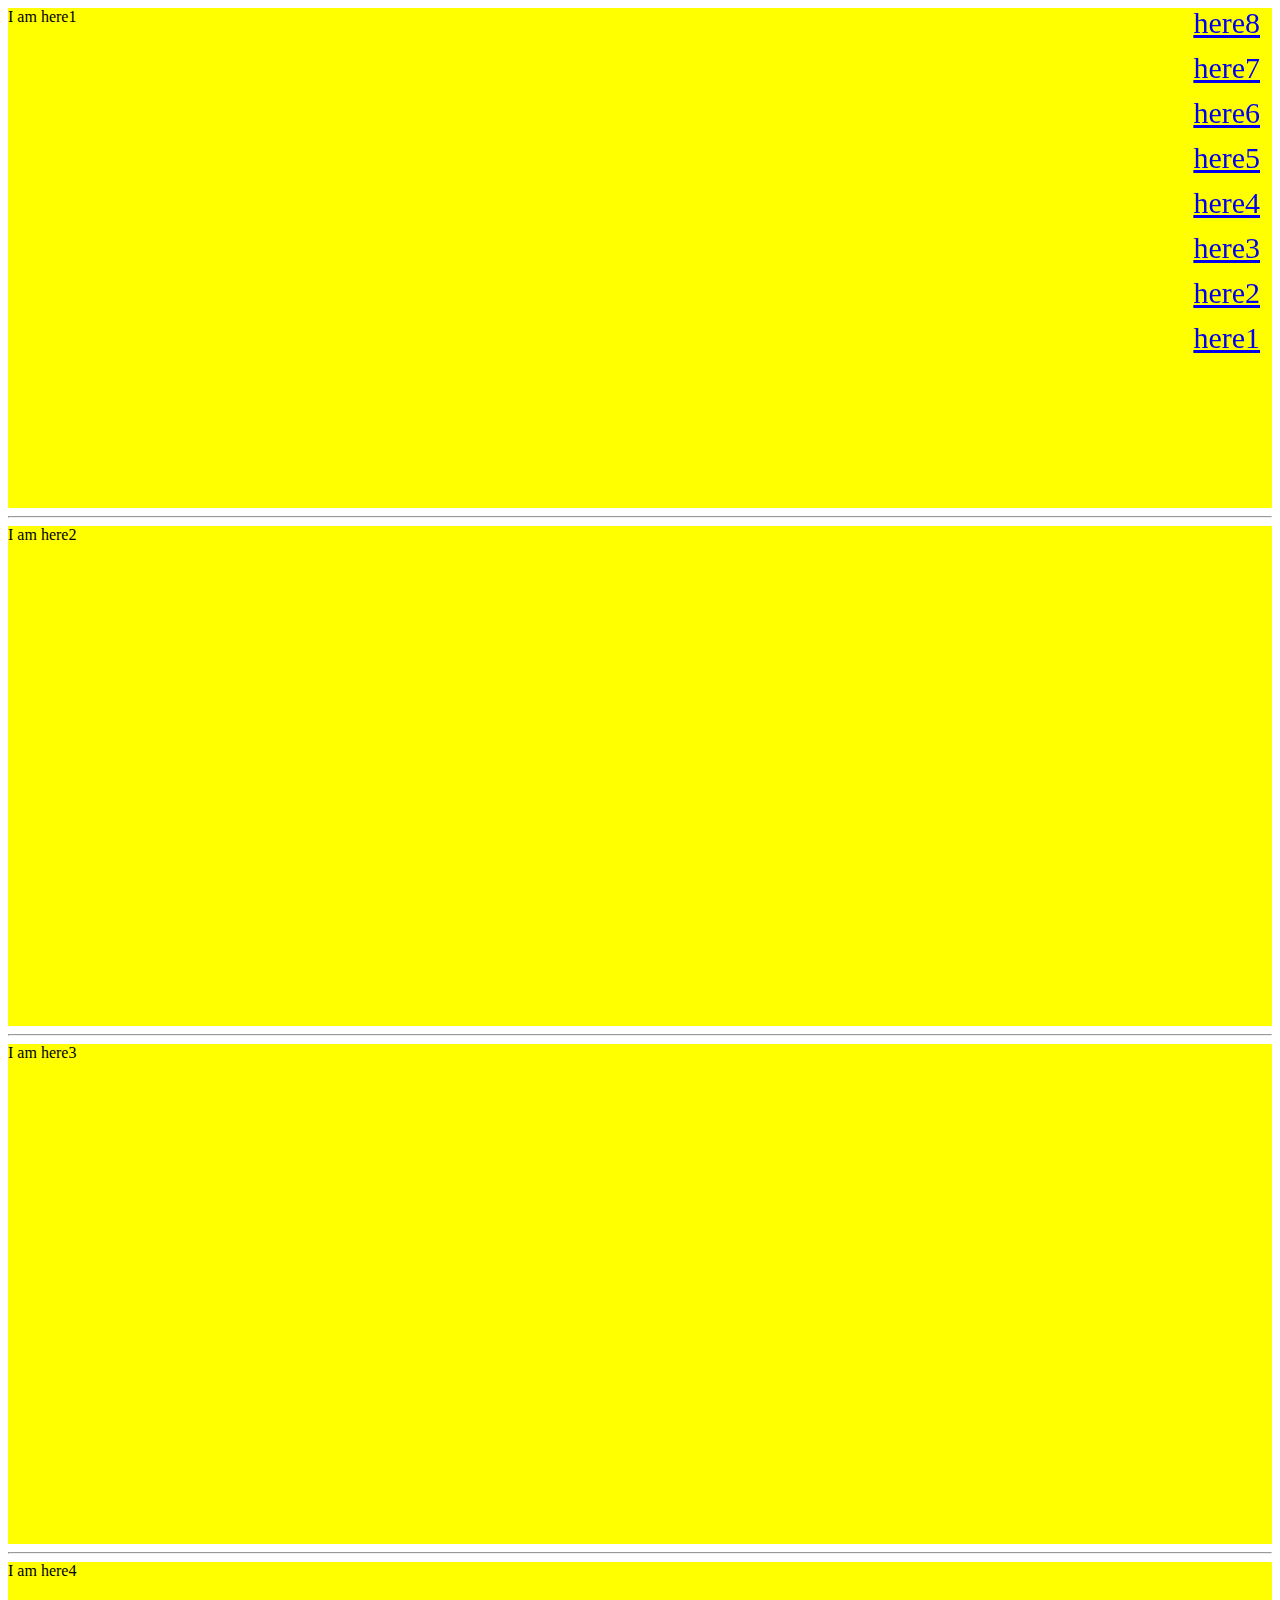
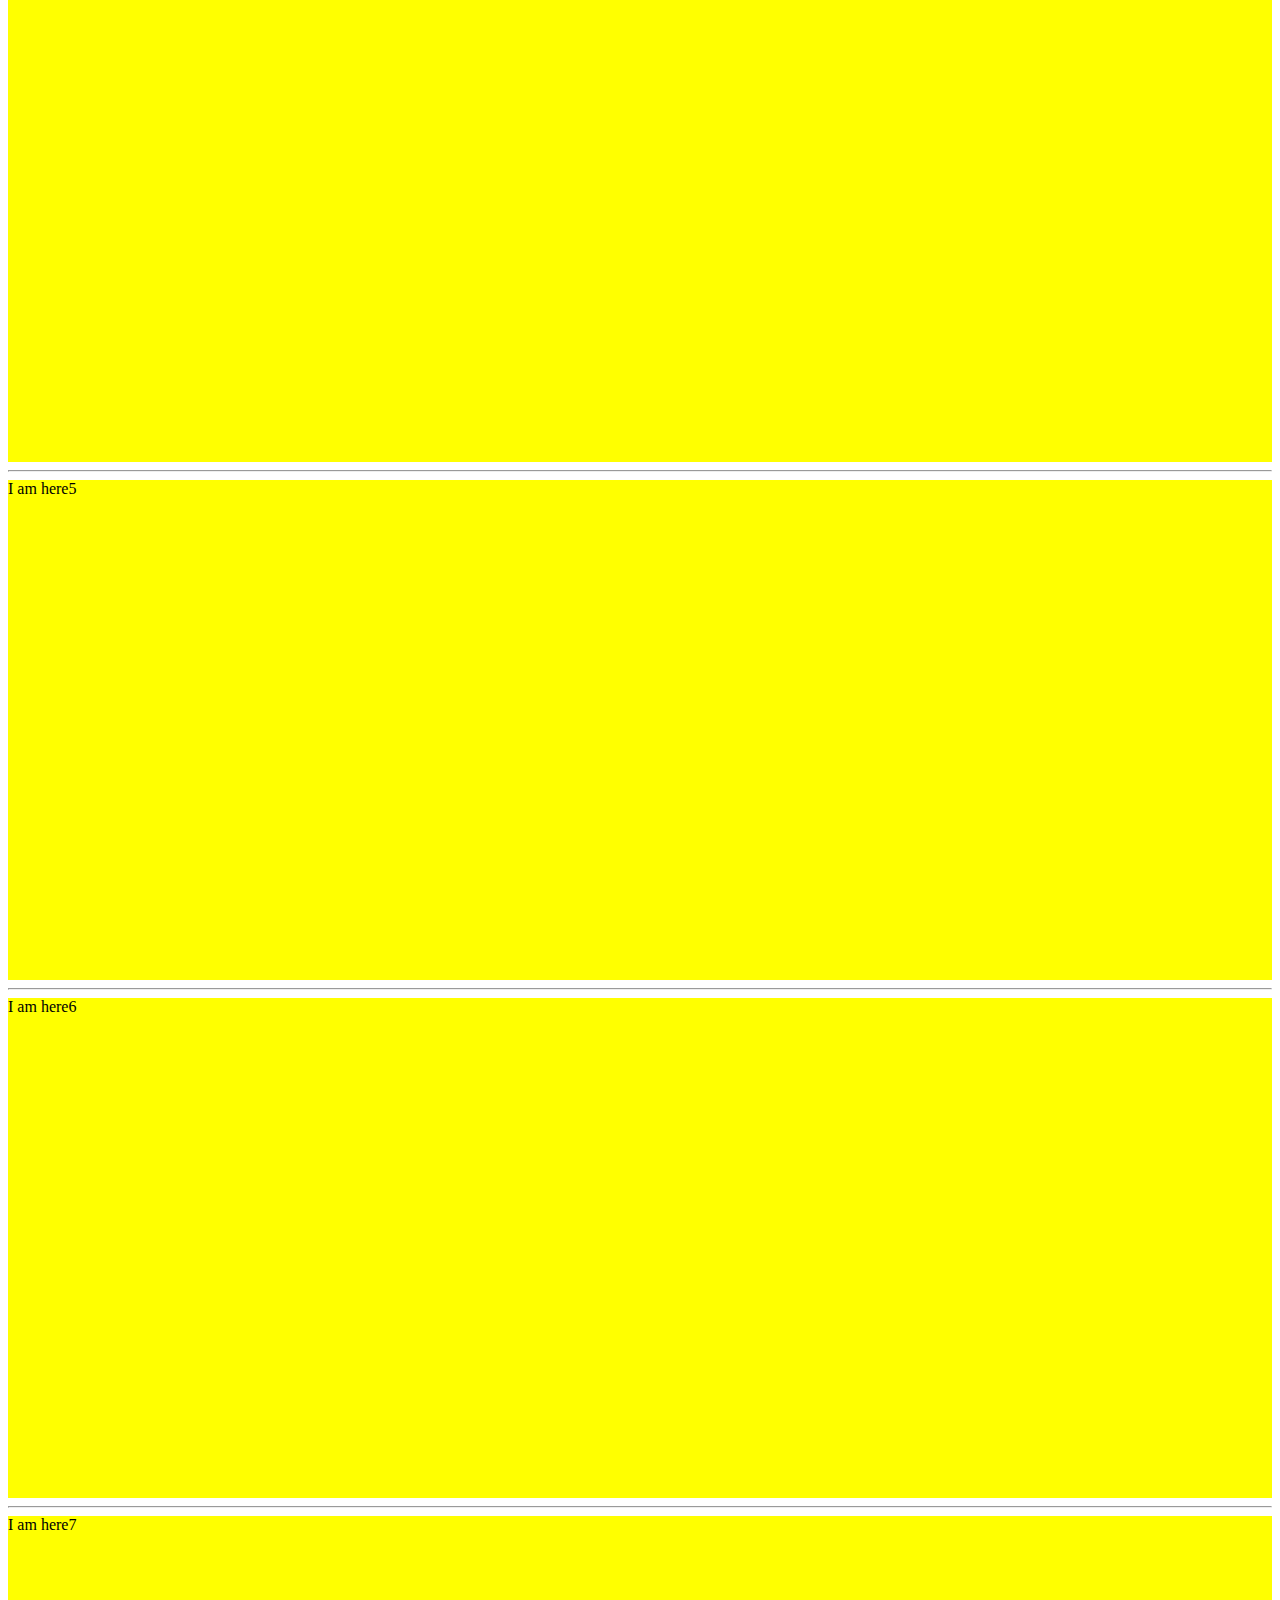
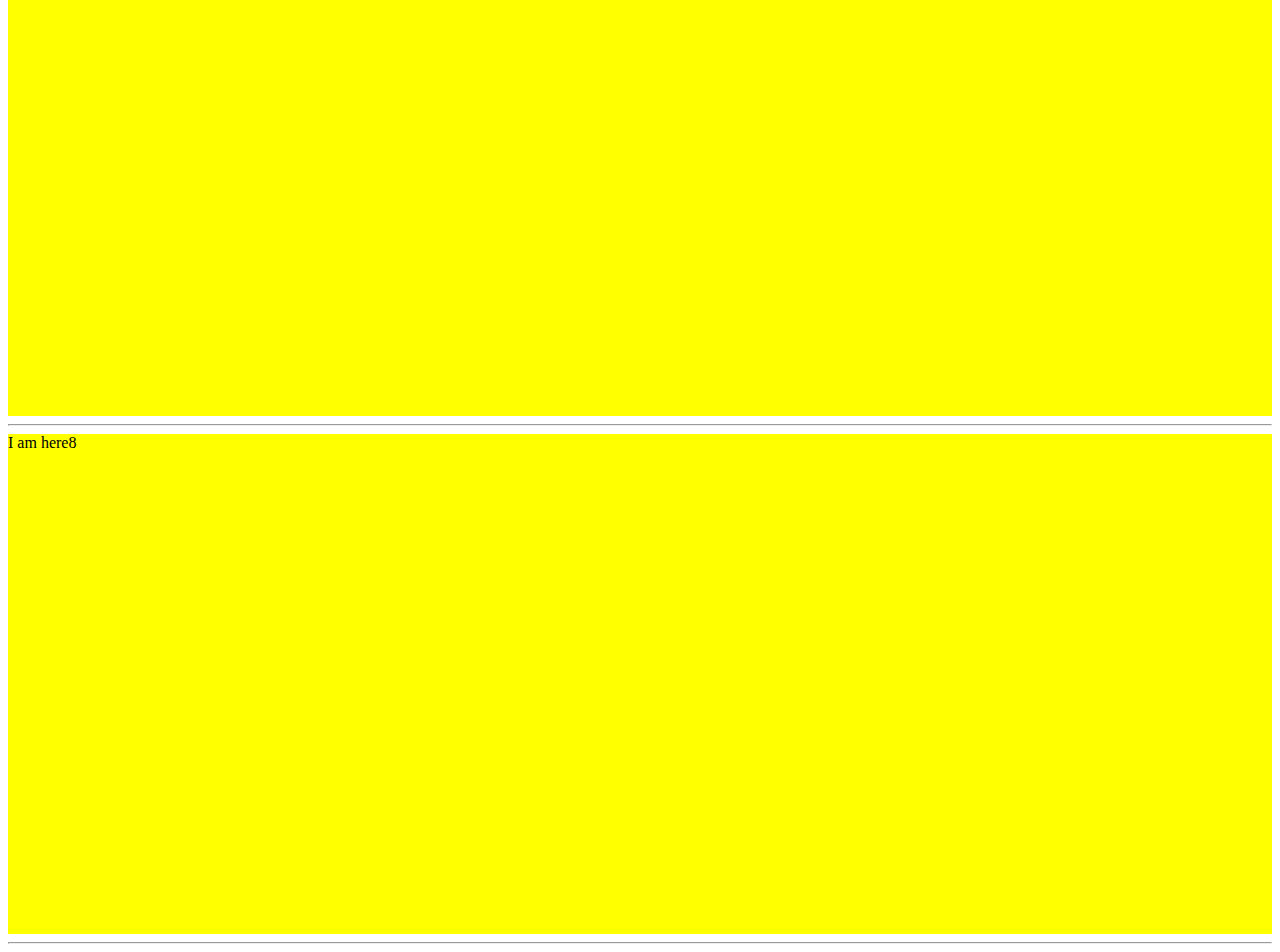
==== scroll1.html @ 2c52c585 "spacing added" ====
<!doctype>
<html>
<head>
<script src="https://ajax.googleapis.com/ajax/libs/jquery/3.2.1/jquery.min.js"></script>
<script>
$(document).ready(function(){
  // Add smooth scrolling to all links
  $("a").on('click', function(event) {

    // Make sure this.hash has a value before overriding default behavior
    if (this.hash !== "") {
      // Prevent default anchor click behavior
      event.preventDefault();

      // Store hash
      var hash = this.hash;

      // Using jQuery's animate() method to add smooth page scroll
      // The optional number (800) specifies the number of milliseconds it takes to scroll to the specified area
      $('html, body').animate({
        scrollTop: $(hash).offset().top
      }, 1000, function(){
   
        // Add hash (#) to URL when done scrolling (default click behavior)
        window.location.hash = hash;
      });
    } // End if
  });
});
</script>
</head>
<body>
<div style="position:fixed;
        top:0;
        right:0;
        font-size:30px;
        margin-right: 20px;
        line-height: 45px; " >
<a href="#here8">here8</a></br>
<a href="#here7">here7</a></br>
<a href="#here6">here6</a></br>
<a href="#here5">here5</a></br>
<a href="#here4">here4</a></br>

<a href="#here3">here3</a></br>
<a href="#here2">here2</a></br>
<a href="#here1">here1</a></br>
</div>


<div id="here1" style="width:100%;height:500px;background-color:yellow;">
I am here1
</div>
<hr></hr>

<div id="here2" style="width:100%;height:500px;background-color:yellow;">
I am here2
</div>
<hr></hr>

<div id="here3" style="width:100%;height:500px;background-color:yellow;">
I am here3
</div>
<hr></hr>

<div id="here4" style="width:100%;height:500px;background-color:yellow;">
I am here4
</div>
<hr></hr>

<div id="here5" style="width:100%;height:500px;background-color:yellow;">
I am here5
</div>
<hr></hr>

<div id="here6" style="width:100%;height:500px;background-color:yellow;">
I am here6
</div>
<hr></hr>

<div id="here7" style="width:100%;height:500px;background-color:yellow;">
I am here7
</div>
<hr></hr>
<section id="here8" >
<div style="width:100%;height:500px;background-color:yellow;">
I am here8
</div>
<hr></hr>
</section>
</body>
</html
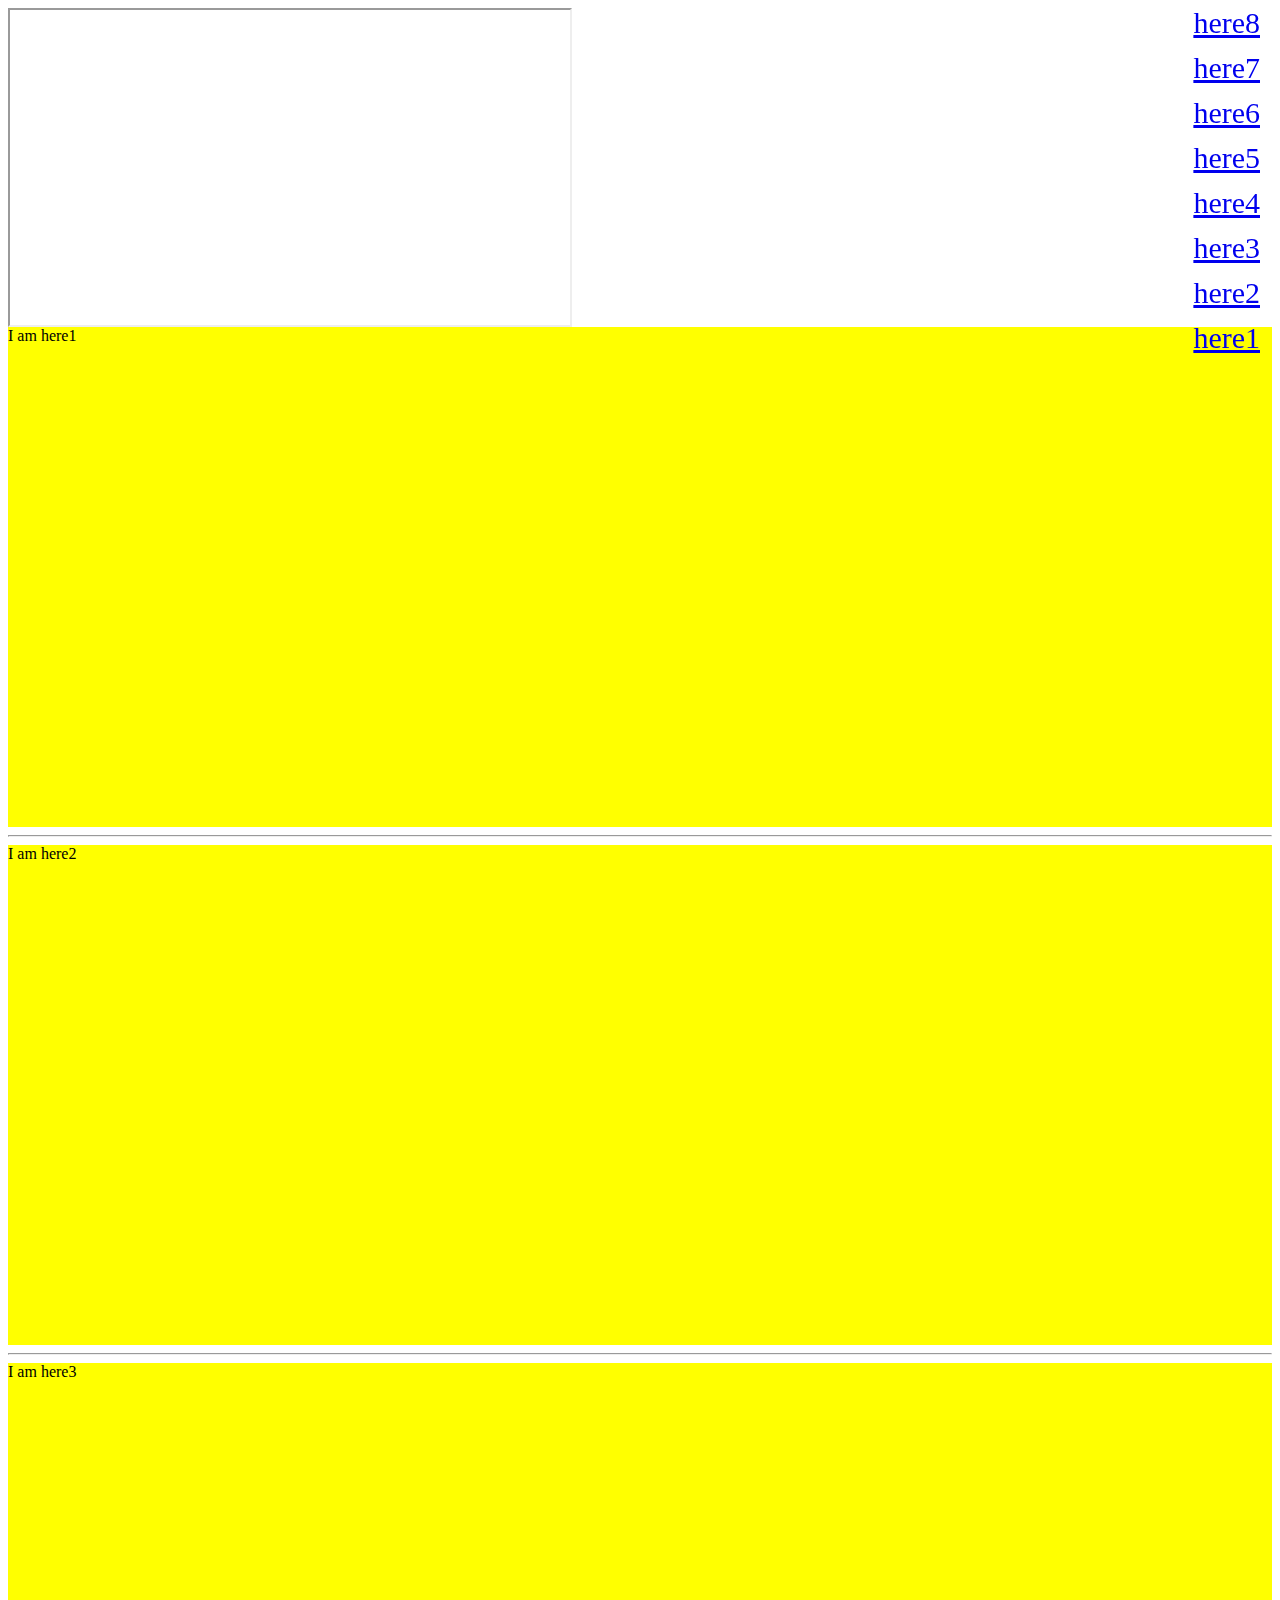
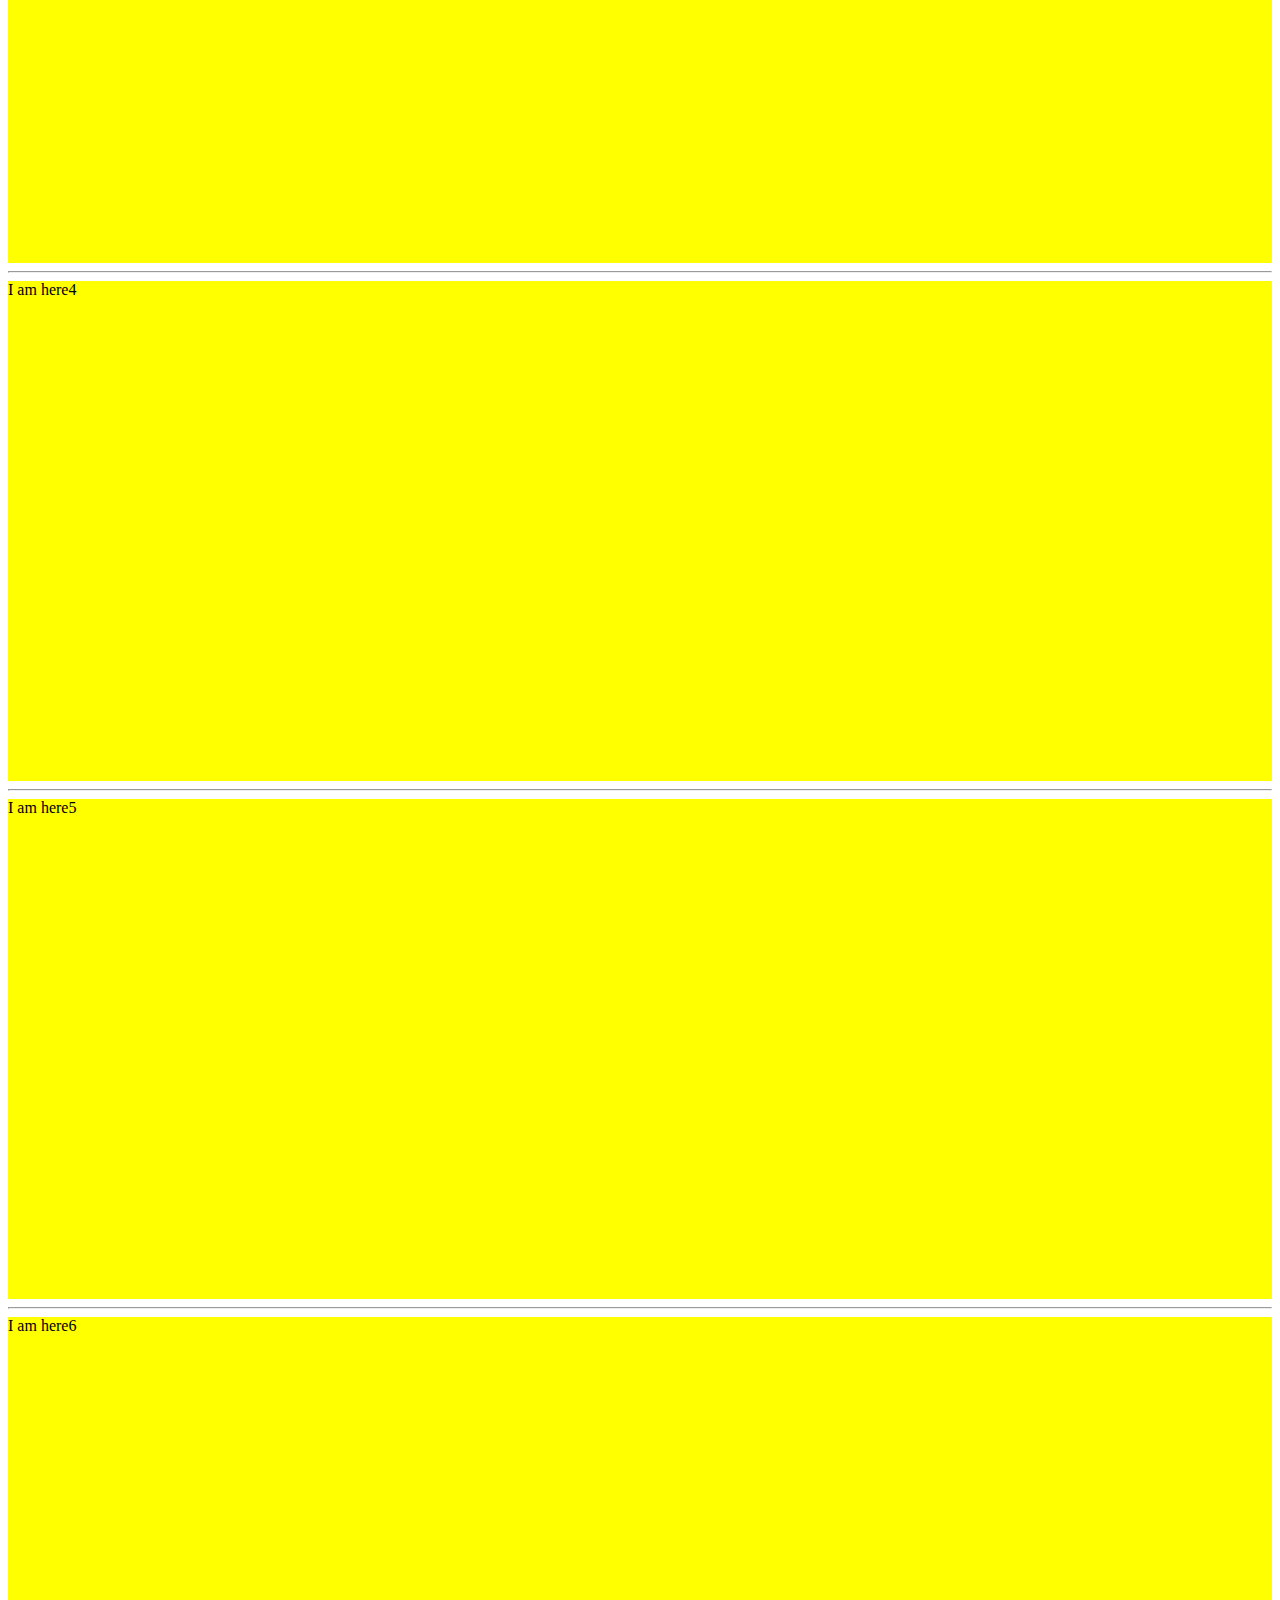
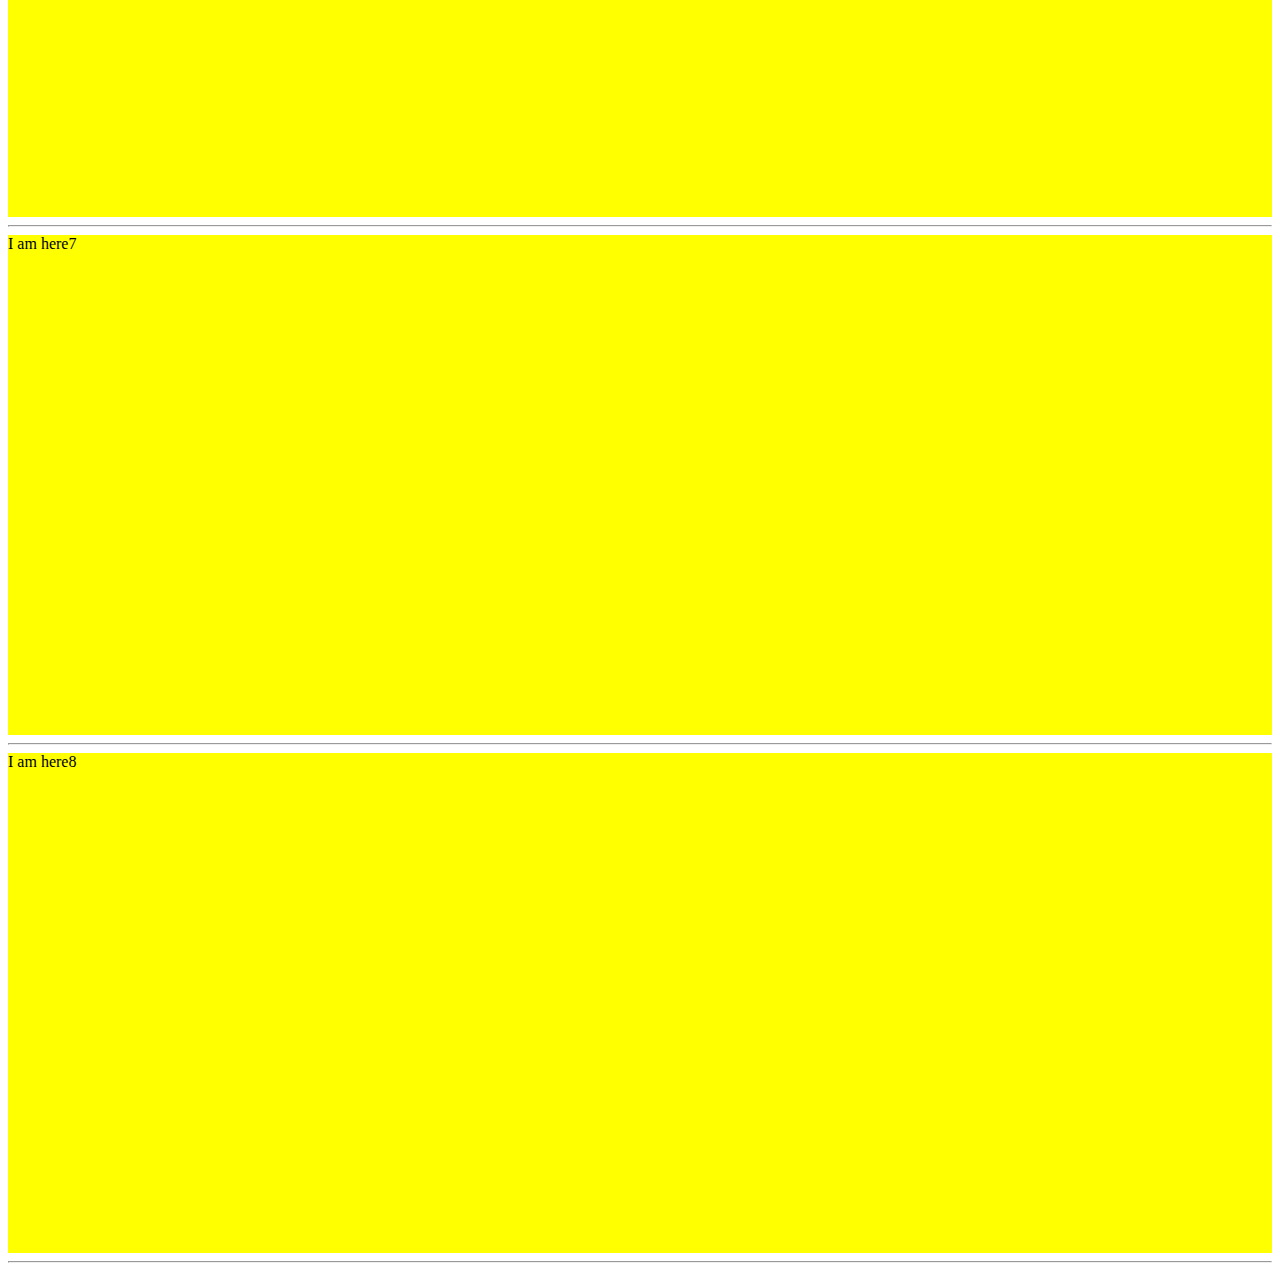
==== commit 3c55217d: "video added" ====
--- a/scroll1.html
+++ b/scroll1.html
@@ -1,6 +1,7 @@
 <!doctype>
 <html>
 <head>
+<link rel="shortcut icon" type="image/x-icon" href="favicon.ico" />
 <script src="https://ajax.googleapis.com/ajax/libs/jquery/3.2.1/jquery.min.js"></script>
 <script>
 $(document).ready(function(){
@@ -47,6 +48,10 @@
 <a href="#here1">here1</a></br>
 </div>
 
+   <iframe src="https://www.youtube.com/watch?v=d1eRvzixSJ0"
+   width="560" height="315"></iframe>
+ 
+
 
 <div id="here1" style="width:100%;height:500px;background-color:yellow;">
 I am here1
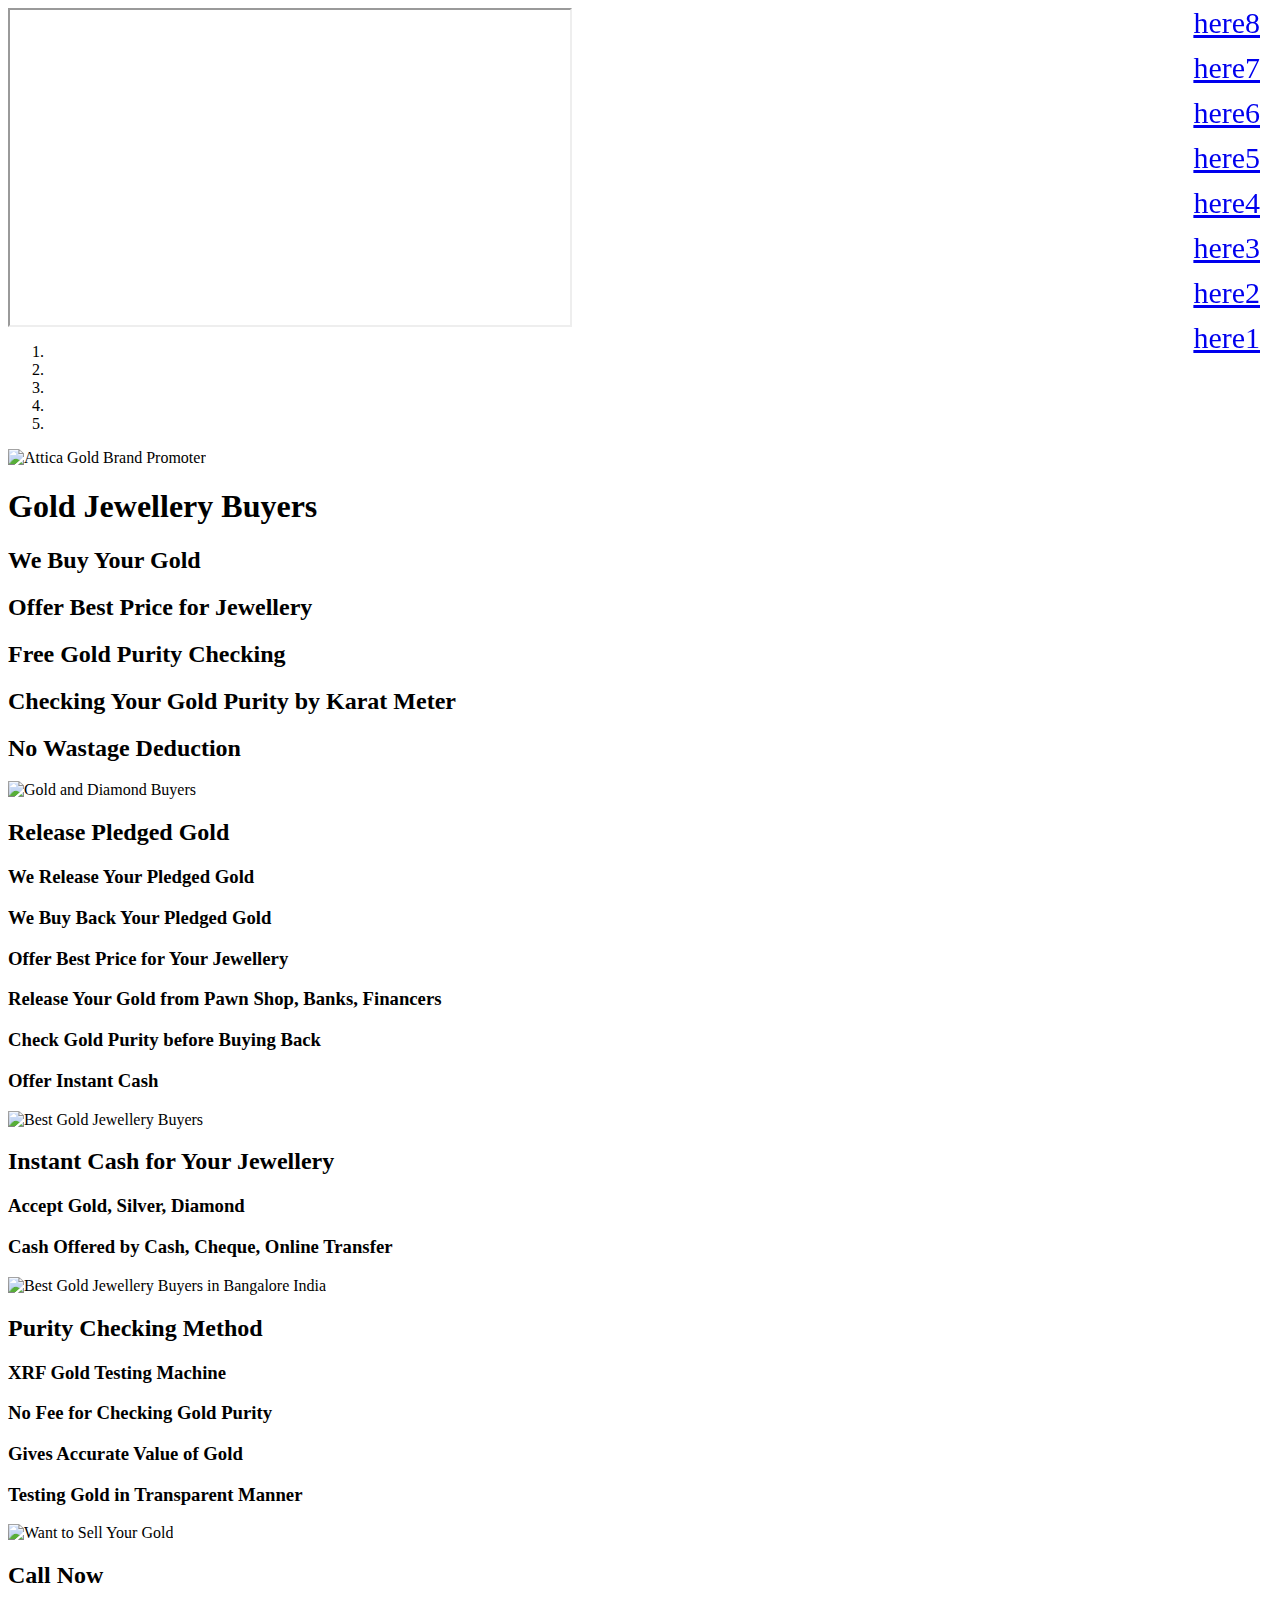
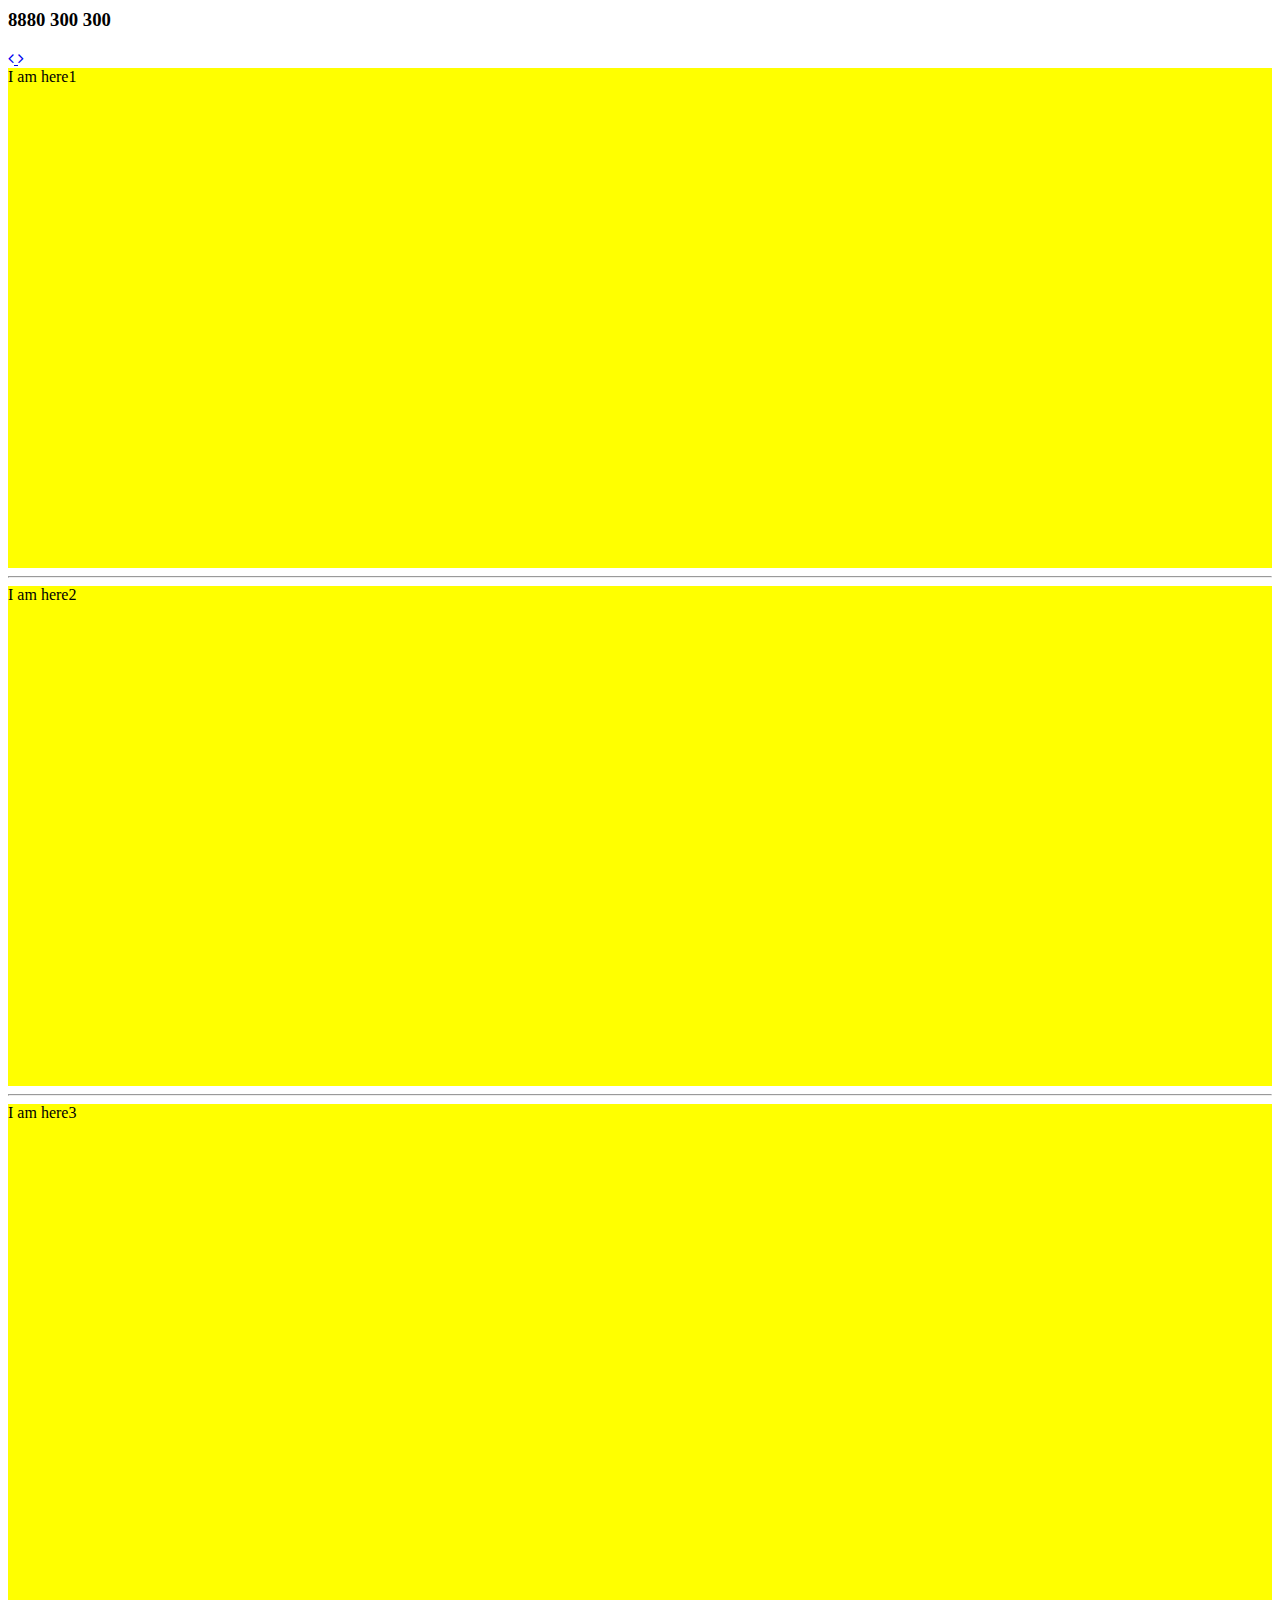
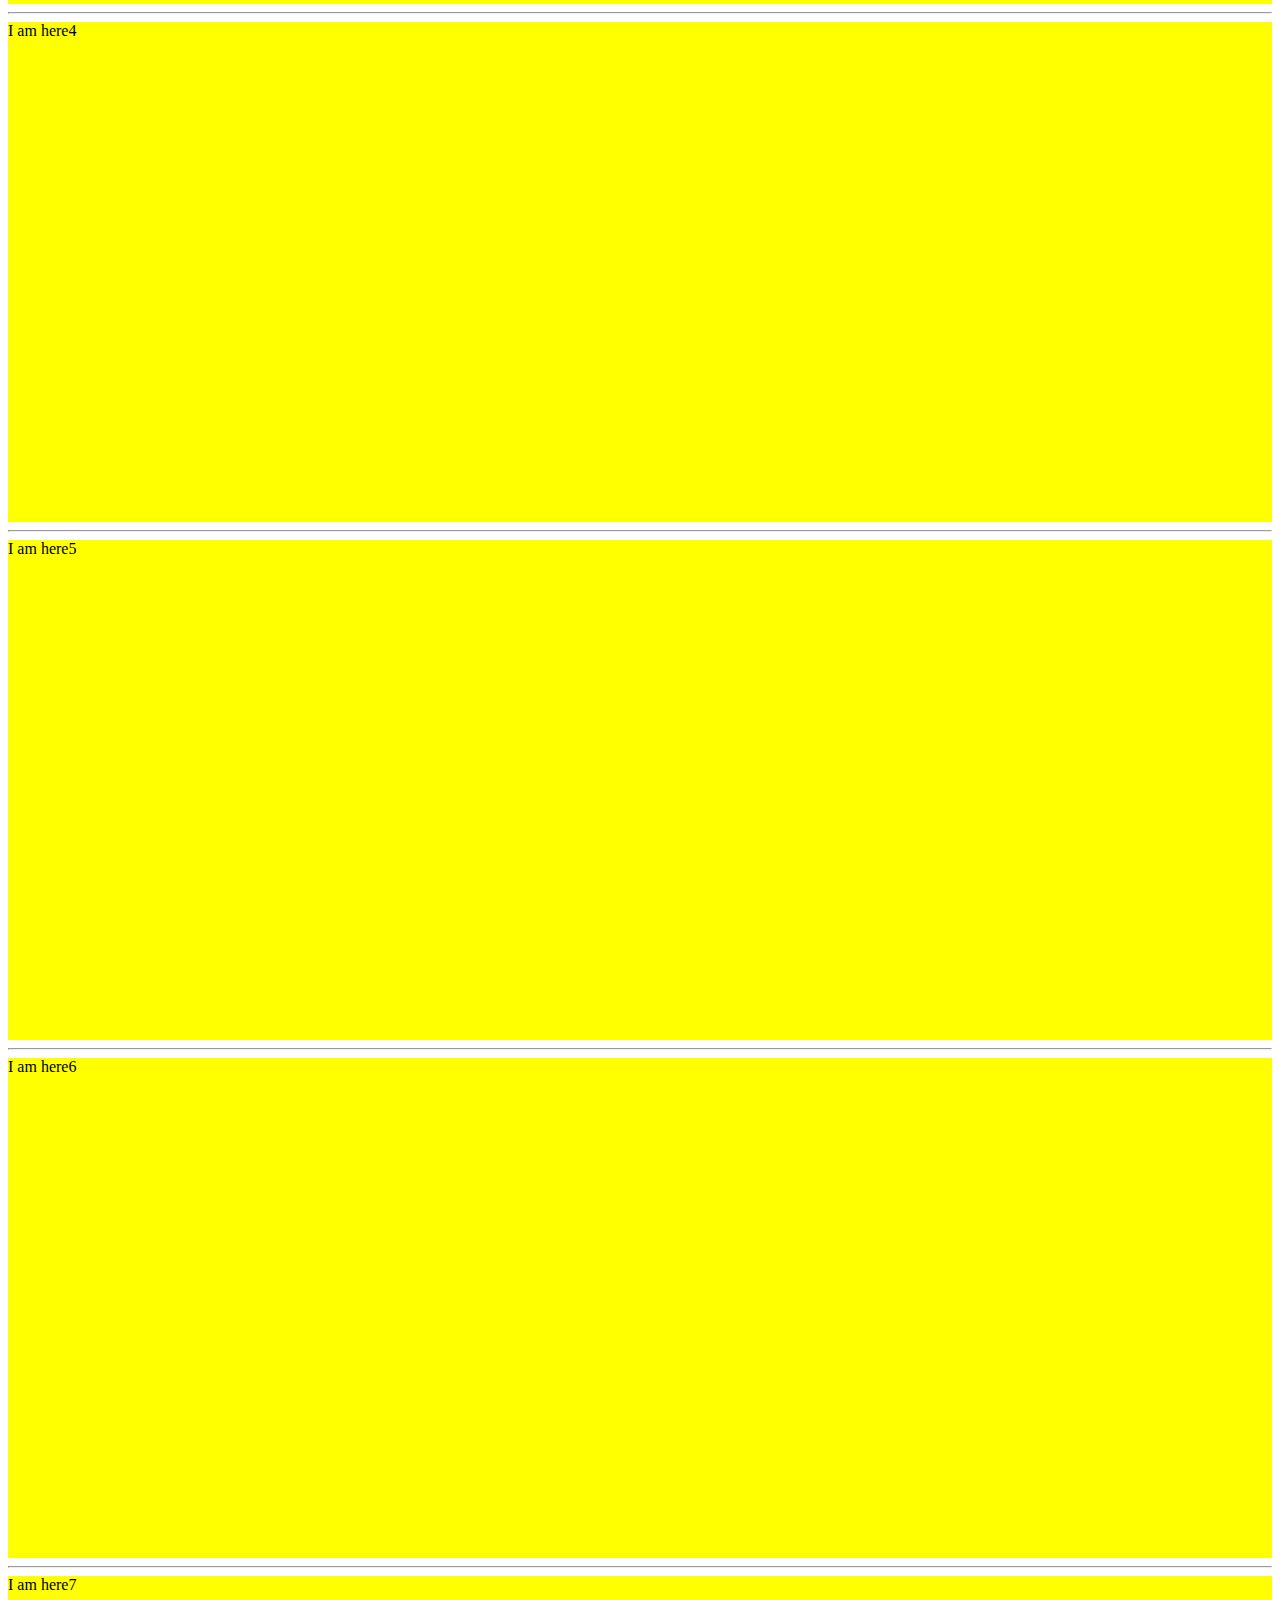
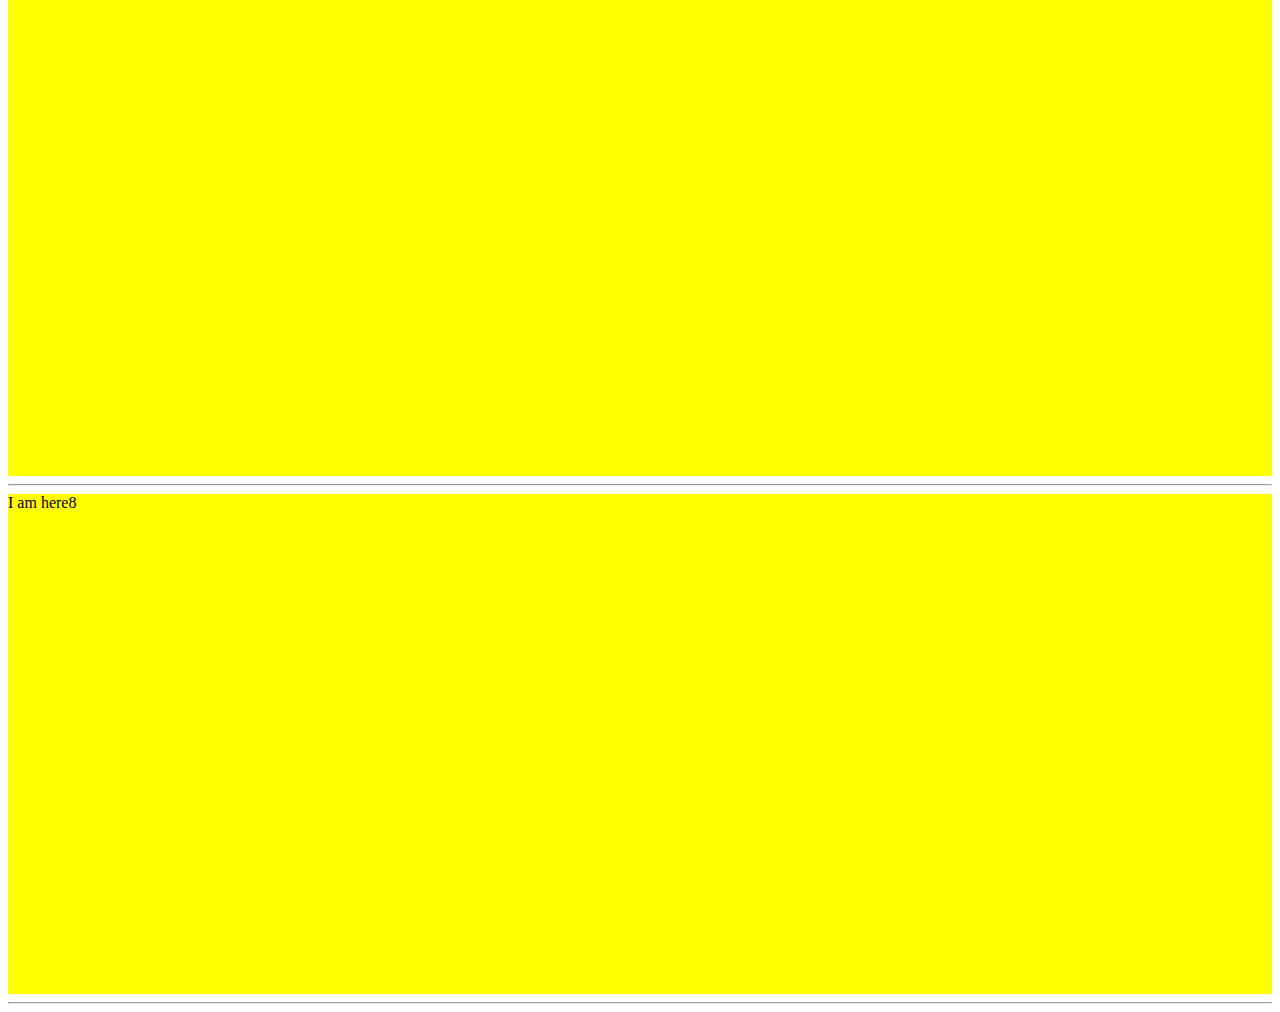
==== commit 2148020a: "comments count added" ====
--- a/scroll1.html
+++ b/scroll1.html
@@ -2,7 +2,28 @@
 <html>
 <head>
 <link rel="shortcut icon" type="image/x-icon" href="favicon.ico" />
+<!-- Bootsrap -->
+          <link rel="stylesheet" href="css/bootstrap.min.css">
+          <link href="css/s3.css" type="text/css" rel="stylesheet" />
+
+      
+
+          <!-- Font awesome -->
+          <link rel="stylesheet" href="css/font-awesome.min.css">
+          <link rel="stylesheet" href="https://maxcdn.bootstrapcdn.com/font-awesome/4.7.0/css/font-awesome.min.css">
+
+          
+
+          <!-- Template main Css -->
+          <link rel="stylesheet" href="css/style.css">
 <script src="https://ajax.googleapis.com/ajax/libs/jquery/3.2.1/jquery.min.js"></script>
+
+          <!-- Modernizr -->
+          <script src="js/modernizr-2.6.2.min.js"></script>
+     
+          <script type="text/javascript" src="js/jquery-3.1.0.min.js"></script>
+          <script type="text/javascript" src="js/jquery.bootstrap.newsbox.min.js"></script>
+
 <script>
 $(document).ready(function(){
   // Add smooth scrolling to all links
@@ -48,9 +69,166 @@
 <a href="#here1">here1</a></br>
 </div>
 
-   <iframe src="https://www.youtube.com/watch?v=d1eRvzixSJ0"
+   <iframe src="https://www.youtube.com/embed/d1eRvzixSJ0"
    width="560" height="315"></iframe>
+   <!-- Carousel
+      ================================================== -->
+      <div id="homeCarousel" class="carousel slide carousel-home" data-ride="carousel"  data-interval="3000">
+
+            <!-- Indicators -->
+            <ol class="carousel-indicators">
+              <li data-target="#homeCarousel" data-slide-to="0" class="active"></li>
+              <li data-target="#homeCarousel" data-slide-to="1"></li>
+              <li data-target="#homeCarousel" data-slide-to="2"></li>
+              <li data-target="#homeCarousel" data-slide-to="3"></li>
+              <li data-target="#homeCarousel" data-slide-to="4"></li>
+            </ol>
+
+            <div class="carousel-inner" role="listbox">
+
+              <div class="item active">
+                <img class="large1" src="images/attica-gold-buyers-radhika-brand-promoter-D.png" alt="Attica Gold Brand Promoter">
+                
+                <div class="container">
+
+                  <div class="carousel-caption">
+
+                   <!-- <h2 class="carousel-title bounceInDown animated slow">Instant Cash for Gold</h2>
+<h2 class="carousel-title bounceInDown animated slow">Latest German Technology to Check Purity</h2>-->
+                    <h1 class="carousel-title bounceInDown animated slow">Gold Jewellery Buyers</h1>
+                    <h2 class="carousel-title bounceInDown animated slow fs">We Buy Your Gold</h2>
+                    <h2 class="carousel-title bounceInDown animated slow fs">Offer Best Price for Jewellery</h2>
+                    <h2 class="carousel-title bounceInDown animated slow fs">Free Gold Purity Checking</h2>
+                    <h2 class="carousel-title bounceInDown animated slow fs">Checking Your Gold Purity by Karat Meter</h2>
+                    <h2 class="carousel-title bounceInDown animated slow fs">No Wastage Deduction</h2>
  
+                    <!--<a href="#" class="btn btn-lg btn-secondary hidden-xs bounceInUp animated slow" data-toggle="modal" data-target="#donateModal">CALL NOW</a>-->
+                    <!--(h4 carousel-subtitle bounceInUp animated slow)-->
+                  </div> <!-- /.carousel-caption -->
+
+                </div>
+
+              </div> <!-- /.item -->
+
+              
+              <div class="item ">
+
+                
+                <img class="large1" src="images/diamond-buyers-in-india.jpg" alt="Gold and Diamond Buyers">
+                
+
+                <div class="container">
+
+                  <div class="carousel-caption">
+
+                   <!-- <h2 class="carousel-title bounceInDown animated slow" >We Buy Your Gold</h2>
+                    <h3 class="carousel-title bounceInDown animated slow" >Sell Your Gold @ Best Price</h3>
+                    <h3 class="carousel-title bounceInDown animated slow" >We Release Your Pledged Gold</h3>
+                   <h4 class="carousel-subtitle bounceInUp animated slow"></h4>
+                     <a href="#" class="btn btn-lg btn-secondary hidden-xs bounceInUp animated" data-toggle="modal" data-target="#donateModal">DONATE NOW</a> -->
+
+<h2 class="carousel-title bounceInDown animated slow">Release Pledged Gold</h2>
+                    <h3 class="carousel-title bounceInDown animated slow fs">We Release Your Pledged Gold</h3>
+                    <h3 class="carousel-title bounceInDown animated slow fs">We Buy Back Your Pledged Gold</h3>
+                    <h3 class="carousel-title bounceInDown animated slow fs">Offer Best Price for Your Jewellery</h3>
+                    <h3 class="carousel-title bounceInDown animated slow fs">Release Your Gold from Pawn Shop, Banks, Financers</h3>
+                    <h3 class="carousel-title bounceInDown animated slow fs">Check Gold Purity before Buying Back</h3>
+                    <h3 class="carousel-title bounceInDown animated slow fs">Offer Instant Cash</h3>
+              
+
+                  </div> 
+
+                </div>
+
+              </div> <!-- /.item -->
+
+
+
+
+              <div class="item">
+                <img class="large1" src="images/rsz-gold-jewellery.jpg" alt="Best Gold Jewellery Buyers">
+                
+               
+                <div class="container">
+
+                  <div class="carousel-caption">
+
+                    <!--<h2 class="carousel-title bounceInDown animated slow" >Professional Staff</h2>
+                    <h4 class="carousel-subtitle bounceInUp animated slow">You can make the diffrence !</h4>
+                    <a href="#" class="btn btn-lg btn-secondary hidden-xs bounceInUp animated slow" data-toggle="modal" data-target="#donateModal">DONATE NOW</a>-->
+                    <h2 class="carousel-title bounceInDown animated slow">Instant Cash for Your Jewellery</h2>
+                    <h3 class="carousel-title bounceInDown animated slow fs">Accept Gold, Silver, Diamond</h3>
+                    <h3 class="carousel-title bounceInDown animated slow fs">Cash Offered by Cash, Cheque, Online Transfer</h3>
+
+                  </div> <!-- /.carousel-caption -->
+
+                </div>
+
+              </div> <!-- /.item -->
+
+              <div class="item ">
+
+                <img class="large1" src="images/best-gold-buyers-in-bangalore-india.jpg" alt="Best Gold Jewellery Buyers in Bangalore India">
+                
+                <div class="container">
+
+                  <div class="carousel-caption">
+
+                    <!--<h2 class="carousel-title bounceInDown animated slow" >Purity Checking By Machine</h2>
+                    <h2 class="carousel-title bounceInDown animated slow" >No Fee for Checking Gold Purity</h2>
+                    <h2 class="carousel-title bounceInDown animated slow" >Testing Gold in Transparent Manner</h2>
+                    <h2 class="carousel-title bounceInDown animated slow fs">No Melting Charge</h2>
+                    <h4 class="carousel-subtitle bounceInUp animated slow">You can make the diffrence !</h4>
+                    <a href="#" class="btn btn-lg btn-secondary hidden-xs bounceInUp animated slow" data-toggle="modal" data-target="#donateModal">MAni</a>-->
+
+
+                    <h2 class="carousel-title bounceInDown animated slow">Purity Checking Method</h2>
+                    <h3 class="carousel-title bounceInDown animated slow fs">XRF Gold Testing Machine</h3>
+                    <h3 class="carousel-title bounceInDown animated slow fs">No Fee for Checking Gold Purity</h3>
+                    <h3 class="carousel-title bounceInDown animated slow fs">Gives Accurate Value of Gold</h3>
+                    <h3 class="carousel-title bounceInDown animated slow fs">Testing Gold in Transparent Manner</h3>
+                      
+
+                  </div> <!-- /.carousel-caption -->
+
+                </div>
+
+              </div> <!-- /.item -->
+
+              <div class="item ">
+              <img class="large1" src="images/rsz-most-beautiful-gold-jewellery-desktop-wallpaper-backgrounds.jpg" alt="Want to Sell Your Gold">
+             
+              
+                <div class="container">
+
+                  <div class="carousel-caption">
+
+                    <h2 class="carousel-title bounceInDown animated slow" >Call Now</h2>
+                    <h3 class="carousel-title bounceInDown animated slow" >8880 300 300</h3>
+                    <!--<h4 class="carousel-subtitle bounceInUp animated slow">You can make the diffrence !</h4>
+                    <a href="#" class="btn btn-lg btn-secondary hidden-xs bounceInUp animated slow" data-toggle="modal" data-target="#donateModal">MAni</a>-->
+
+                  </div> <!-- /.carousel-caption -->
+
+                </div>
+
+              </div> <!-- /.item -->
+              
+            
+
+            </div>
+
+            <a class="left carousel-control" href="#homeCarousel" role="button" data-slide="prev">
+              <span class="fa fa-angle-left" aria-hidden="true"></span>
+              <span class="sr-only">Previous</span>
+            </a>
+
+            <a class="right carousel-control" href="#homeCarousel" role="button" data-slide="next">
+              <span class="fa fa-angle-right" aria-hidden="true"></span>
+              <span class="sr-only">Next</span>
+            </a>
+
+      </div><!-- /.carousel -->
 
 
 <div id="here1" style="width:100%;height:500px;background-color:yellow;">
@@ -93,6 +271,50 @@
 </div>
 <hr></hr>
 </section>
+  <div id="disqus_thread"></div>
+<script>
+
+/**
+*  RECOMMENDED CONFIGURATION VARIABLES: EDIT AND UNCOMMENT THE SECTION BELOW TO INSERT DYNAMIC VALUES FROM YOUR PLATFORM OR CMS.
+*  LEARN WHY DEFINING THESE VARIABLES IS IMPORTANT: https://disqus.com/admin/universalcode/#configuration-variables*/
+/*
+var disqus_config = function () {
+this.page.url = PAGE_URL;  // Replace PAGE_URL with your page's canonical URL variable
+this.page.identifier = PAGE_IDENTIFIER; // Replace PAGE_IDENTIFIER with your page's unique identifier variable
+};
+*/
+(function() { // DON'T EDIT BELOW THIS LINE
+var d = document, s = d.createElement('script');
+s.src = 'https://chandrasekarvcs.disqus.com/embed.js';
+s.setAttribute('data-timestamp', +new Date());
+(d.head || d.body).appendChild(s);
+})();
+</script>
+<noscript>Please enable JavaScript to view the <a href="https://disqus.com/?ref_noscript">comments powered by Disqus.</a></noscript>
+<script id="dsq-count-scr" src="//chandrasekarvcs.disqus.com/count.js" async></script>
+
+      <!-- Bootsrap javascript file -->
+      <script src="js/bootstrap.min.js"></script>
+      
+      <!-- owl carouseljavascript file -->
+      <script src="js/owl.carousel.min.js"></script>
+
+      <!-- Template main javascript -->
+      <script src="js/main.js"></script>
+       <script type="text/javascript">
+function downloadJSAtOnload() {
+var element = document.createElement("script");
+element.src = "js/modernizr-2.6.2.min.js";
+element.src = "js/jquery-3.1.0.min.js";
+element.src = "js/bootstrap.min.js";
+document.body.appendChild(element);
+}
+if (window.addEventListener)
+window.addEventListener("load", downloadJSAtOnload, false);
+else if (window.attachEvent)
+window.attachEvent("onload", downloadJSAtOnload);
+else window.onload = downloadJSAtOnload;
+</script>
 </body>
 </html
 
